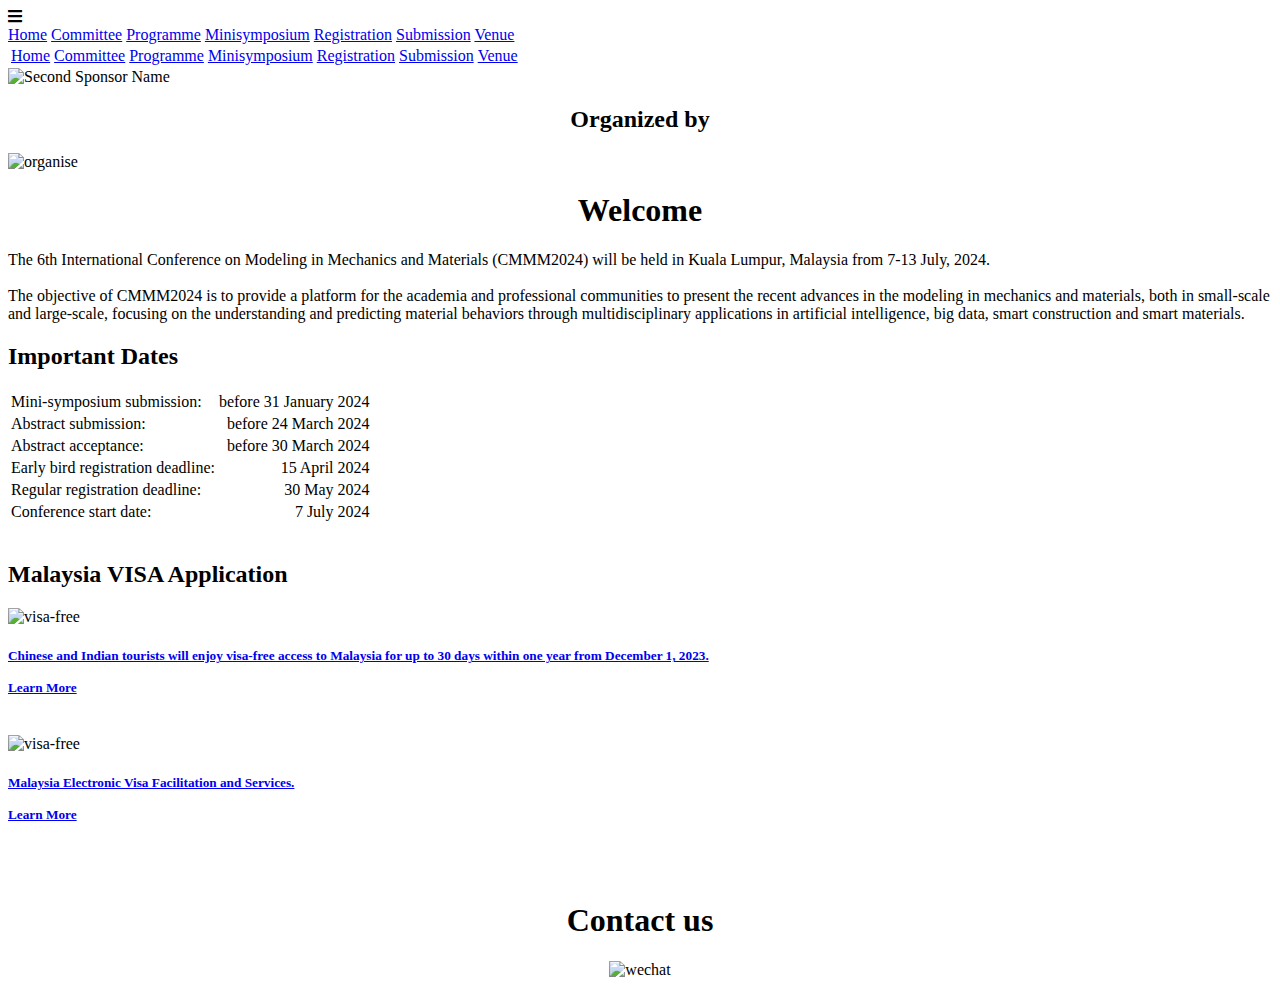
==== index.html @ dd5709ef "sss" ====
<!DOCTYPE html>
<html lang='en'>

<head>
    <base href=".">
    <link rel="shortcut icon" type="image/png" href="https://www.cmmm2024.com/assets/utar.png"/>
    <link rel="stylesheet" type="text/css" media="all" href="https://www.cmmm2024.com/assets/main.css"/>
    <!-- <link rel="stylesheet" type="text/css" media="all" href="assets/main.css"/> -->
    <meta name="description" content="Conference Template">
    <meta name="resource-type" content="document">
    <meta name="distribution" content="global">
    <meta name="KeyWords" content="Conference">
    <title>CMMM2024</title>
    
     <!-- Font Awesome CDN Link -->
    <link rel="stylesheet" href="https://cdnjs.cloudflare.com/ajax/libs/font-awesome/5.15.1/css/all.min.css">
    <!-- <meta name="viewport" content="width=device-width, initial-scale=0.4"> -->

    <!-- background -->
    <meta charset="UTF-8">
    <meta name="viewport" content="width=device-width, initial-scale=1.0">
    <title>Contact Page</title>
    <style>
        
    </style>
    <style>
        /* 对所有设备，图片默认宽度设置为70% */
        #wechat {
            width: 70%;
            height: auto;
        }
    
        /* 当屏幕宽度小于或等于800px时，调整图片宽度为100% */
        @media (max-width: 800px) {
            #wechat {
                width: 100%;
                height: auto;

            }
        }
    </style>

</head>


<body>
    <!-- 下拉按钮 -->
    <!-- 下拉按钮 -->
    

    <div class="nav-item">
        <label for="nav-toggle" class="nav-toggle"><i class="fas fa-bars"></i></label>
        <div class="nav-dropdown">
            <a class="nav-link" title="Conference Home Page" href=".">Home</a>
            <a class="nav-link" title="Committee for the Conference" href="committee">Committee</a>
            <a class="nav-link" title="Programme for the Conference" href="Programme">Programme</a>
            <a class="nav-link" title="Minisymposium Tracks for the Conference" href="MinisymposiumTracks">Minisymposium</a>
            <a class="nav-link" title="Registeration for the Conference" href="registration">Registration</a>
            <a class="nav-link" title="Submission for the Conference" href="submission">Submission</a>
            <a class="nav-link" title="Venue to the Conference" href="venue">Venue</a>
        </div>
    </div>

    <!-- 下拉菜单，初始时是隐藏的 -->
    
    <table class="navigation">
        <tr>
            <td class="navigation">
                <a class="Conference Home Page" title="Conference Home Page" href=".">Home</a>
            </td>
            <td class="navigation">
                <a title="Committee for the Conference" href="committee">Committee</a>
            </td>
            <td class="navigation">
                <a title="Programme for the Conference" href="Programme">Programme</a>
                <!-- <a class="nav-link" title="Programme for the Conference" href="Programme">Programme</a> -->
            </td>
            <td class="navigation">
                <a title="Minisymposium Tracks for the Conference" href="MinisymposiumTracks">Minisymposium</a>
            </td>
            <td class="navigation">
                <a title="Registeration for the Conference" href="registration">Registration</a>
            </td>
            <td class="navigation">
                <a title="Submission for the Conference" href="submission">Submission</a>
            </td>                        
            <td class="navigation">
                <a title="Venue for the Conference" href="venue">Venue</a>
            </td>
            
        </tr>
    </table>

    <div class="banner">
        <!-- <img src="https://www.cmmm2024.com/assets/page.png" alt="Conference Template Banner">
         -->
         <div class="imgCenter">                
            <img src="https://www.cmmm2024.com/assets/page.png" alt="Second Sponsor Name" >                
        </div>    

        <!-- <div class="top-left">
            <span class="title1">The 6th International Conference on Modeling in <br>Mechanics and Materials <br> (CMMM2024)</span> 
        </div>
        <div class="bottom-right">
            7-13 July, 2024 <br> Berjaya Times Square Hotel, Kuala Lumpur,  Malaysia -->
        </div>
    </div>


    <!-- <h2>Organizers</h2> -->
    <center><h2>Organized by</h2></center>

    <!-- <img class="center" src="https://www.cmmm2024.com/assets/organiser.png" alt="organise" id="organise" style="width: 80%; height: auto;"> -->
    <picture>
        <source media="(max-width: 768px)" srcset="https://www.cmmm2024.com/assets/organiser1.png" style="width: 100%; height: auto;">
        <img class="center" src="https://www.cmmm2024.com/assets/organiser.png" alt="organise" id="organise" style="width: 85%; height: auto;">
    </picture>
    
    <!-- <table class="singles">
        <tr>
            <td class="single">
                
                <img src="https://www.cmmm2024.com/assets/University_of_Malaya.png" alt="Second Sponsor Name" style="width: 20%; height: auto;">
                 
            </td>
            
        </tr>
    </table>
    <center><h2>University of Malaya</h2></center><br> 
    
    <table class="singles">
        <tr>
            <td class="single">
                
                <img src="https://www.cmmm2024.com/assets/utar.jpg" alt="Second Sponsor Name">
                 
            </td>
            
        </tr>
    </table>
    <center><h2>Universiti Tunku Abdul Rahman</h2></center><br>  -->


    <center><h1>Welcome</h1></center>

    The 6th International Conference on Modeling in Mechanics and Materials (CMMM2024) will be held in Kuala Lumpur, Malaysia from 7-13 July, 2024. <br><br>
    
    The objective of CMMM2024 is to provide a platform for the academia and professional communities to present the recent advances in the modeling 
    in mechanics and materials, both in small-scale and large-scale, focusing on the understanding and predicting material behaviors through 
    multidisciplinary applications in artificial intelligence, big data, smart construction and smart materials.<br> 

    <!-- <h2>Publication</h2>

    All submitted papers, after reviewed and revision, will be accepted for publication in <br>

    <a target="_blank" href="https://iopscience.iop.org/issue/1757-899X/383/1">IOP Conference Series: Materials Science and Engineering (EI Compendex)</a><br><br>


    Only selected papers will be recommended and submitted for review in:<br>

    -<a target="_blank" href="https://www.worldscientific.com/worldscinet/ijam">International Journal of Applied Mechanics (SCI)</a><br>
    -<a target="_blank" href="https://www.worldscientific.com/worldscinet/ijssd">International Journal of Structural Stability and Dynamics (SCI)</a><br>
   -->


   
    <!-- <img class="center" src="https://www.cmmm2024.com/assets/data.png" alt="data" id="data" style="width: 600px; height: auto;">
    Conference Start Time:          2024-07-13<br> 
    Registration Deadline:          2024-06-15<br> 
    Abstract Submission Deadline: 2024-05-30<br> 
    Full Text Submission Deadline (optional): 2024-06-30<br>  -->


    <!-- <div style="background-color: #f5f5f5; padding: 10px; border-radius: 5px;">
        <h2>Important Dates</h2>
        <table style="width: 60%;  border-collapse: collapse; ">
            <tr>
              <td>Conference Start Time:</td>
              <td>2024-07-13</td>
            </tr>
            <tr>
              <td>Registration Deadline:</td>
              <td>2024-06-15</td>
            </tr>
            <tr>
              <td>Abstract Submission Deadline:</td>
              <td>2024-05-30</td>
            </tr>
            <tr>
              <td>Full Text Submission Deadline (optional):</td>
              <td>2024-06-30</td>
            </tr>
          </table>

    </div>    -->
    <div class="important-dates-container">
        <h2>Important Dates</h2>
        <table>
            <tr>
                <td>Mini-symposium submission: </td>
                <td style="text-align: right;">before 31 January 2024</td>
            </tr>
            <tr>
                <td>Abstract submission:</td>
                <td style="text-align: right;">before 24 March 2024</td>
            </tr>
            
            <tr>
              <td>Abstract acceptance:</td>
              <td style="text-align: right;">before 30 March 2024</td>
            </tr>
            <tr>
                <td>Early bird registration deadline:</td>
                <td style="text-align: right;">15 April 2024</td>
              </tr>
            <tr>
              <td>Regular registration deadline:</td>
              <td style="text-align: right;">30 May 2024</td>
            </tr>
            <tr>
                <td>Conference start date:</td>
                <td style="text-align: right;">7 July 2024</td>
              </tr>
          </table>
    </div>

    <br> 

    <h2>Malaysia VISA Application</h2>

        <!-- <table class="singles_left">
            <tr>
                <td class="single_left">
                    <a href="https://www.cna.com.tw/news/acn/202311260205.aspx">
                        <img src="https://www.cmmm2024.com/assets/visa-free.png" alt="visa-free">
                    </a>
                </td>
                
            </tr>
        </table>
        <br> 
        <table class="singles_left">
            <tr>
                <td class="single_left">
                    <a href="https://malaysiavisa.imi.gov.my/evisa/evisa.jsp">
                        <img src="https://www.cmmm2024.com/assets/visa-app.png" alt="visa-app">
                    </a>
                </td>
                
            </tr>
        </table> -->
        <div class="container">
            <div class="image-section">
                <img src="https://www.cmmm2024.com/assets/visa-free1.png" alt="visa-free">
            </div>
            <div class="text-section">
                <a target="_blank" href="https://www.cna.com.tw/news/acn/202311260205.aspx">
                    <h5> Chinese and Indian tourists will enjoy visa-free access to Malaysia for up to 30 days within one year from December 1, 2023.<br> <br> 
                    Learn More <br><br> </h5>
                </a>                
            </div>
        </div>
        <div class="container">
            <div class="image-section">
                <img src="https://www.cmmm2024.com/assets/visa-app1.png" alt="visa-free">
            </div>
            <div class="text-section">
                <a target="_blank" href="https://malaysiavisa.imi.gov.my/evisa/evisa.jsp">
                    <h5>Malaysia Electronic Visa Facilitation and Services.<br>  <br> 
                        Learn More  <br>      </h5>                  
                </a>                
            </div>
        </div>


        <!-- <a href="https://www.cna.com.tw/news/acn/202311260205.aspx">
            <img src="https://www.cmmm2024.com/assets/visa-free.png" alt="visa-free"  style="width: 80%; height: auto;" class="visa-app-img" >
        </a>
        <br> <br> 
        <a href="https://malaysiavisa.imi.gov.my/evisa/evisa.jsp" >
            <img src="https://www.cmmm2024.com/assets/visa-app.png" alt="visa-app"  style="width: 80%; height: auto;" class="visa-app-img" >
        </a> -->
        <br><br>

    <div class="footer-background">
        <div style="text-align: center;">
            <h1>Contact us</h1>
            <img class="center" src="https://www.cmmm2024.com/assets/contactFig.png"  alt="wechat" id="wechat">            
        </div>
    </div>

    <script>
        document.addEventListener('DOMContentLoaded', function() {
            var navToggle = document.querySelector('.nav-toggle');
            var navDropdown = document.querySelector('.nav-dropdown');

            navToggle.addEventListener('click', function() {
                var isDisplayed = navDropdown.style.display === 'block';
                navDropdown.style.display = isDisplayed ? 'none' : 'block';
            });
        });
    </script>

</body>

</html>
---- assets/main.css ----
/* main.css */

/* These are the colors and fonts used throughout the webpage.
 * I've listed them here so that a user may easily
 * do a search-and-replace for these to change the site theme.
 *   'Roboto',sans-serif; Font for the title text
 *   'Roboto-Slab',serif; Font for the body text 
 *   #fafafa; Background color of the site
 *   #505050; Foreground (text) color of the site
 *   #52739e; Navy, "Template" in the logo, current page in navigation, special titles in the Program
 *   #b2132e; Reddish, "Conference" in the logo, hover color for links
 *   #813c54; Heading color, titles in the Program
 *   #b8860b; Dark Goldenrod, color for links
 */

 @import url('https://fonts.googleapis.com/css?family=Roboto%7CRoboto+Slab');

 *{
     border:0;
     font:inherit;
     font-size:1em;
     margin:0;
     padding:0;
     vertical-align:baseline;
 }
 
 body{
     background-color: white;
     background-size: cover;
     background-attachment: fixed;
     color: black; 
     text-align:justify;
     /* font-family:'Roboto',sans-serif; */
     font-family: Arial, sans-serif;
     font-size:1.2em;
     line-height:1.5em;
     margin: 60px auto;
     max-width: 1000px; /* 最大宽度为1000px */
    padding: 0 40px; /* 增加左右的内边距 */
 }
 
 a{ color: black; ; text-decoration:none}    
 a.current{color: #52739e;}
 a.current:hover{color:rgb(0, 109, 190);}
 a:hover{color: rgb(0, 109, 190);}
 a:active{color: rgb(0, 109, 190);}
 h1,h2,h3,h4{clear:left; color: rgb(0, 109, 190); margin:1em 0em 0.5em 0em; font-family: Arial, sans-serif;; text-shadow: 1px 1px 2px #d0d0d0;font-weight: bold;}
 h1{font-size:2.0em;text-align: center;line-height: 2;}
 h2{font-size:1.5em;}
 h3{font-size:1.4em;}
 h4{font-size:1.3em;}
 h5{font-size:1em;}
 p{list-style:none; margin:24px auto 24px auto; padding:0px; width:900px; text-align:left;}
 li a, p a {text-decoration:underline; text-decoration-color:#b8860b;}
 ul{list-style:none; margin:24px auto 24px auto; padding:0px; width:800px; text-align:left;}
 ul li{list-style:none; margin:0px auto 0px auto; padding:0px; text-align:left;}
 i,em{font-style:italic;}
 b,strong{font-weight:bold;}
 sup{
     vertical-align: super;
     font-size: 0.8em;
     line-height: 0;
 }
 sub{
     vertical-align: sub;
     font-size: 0.8em;
     line-height: 0;
 }
 table{
    width: 1000px; /* 设置宽度为1200px */
    /* margin-left: auto; /* 添加自动外边距以使表格居中 */
    /* margin-right: auto; 添加自动外边距以使表格居中 */
    /* float: center; */
    height: 60px;
    color: black; 
    /* UNCOMMENT THIS FOR DEBUGGING THE ALIGNMENT */
    /*border: 1px solid black;*/
}
 th,td{
     text-align: left;
     /* UNCOMMENT THIS FOR DEBUGGING THE ALIGNMENT */
     /*border: 1px solid black;*/
 }
 
 /* Website Banner */
 .banner {position: relative; font-family: 'Arial Black', Arial, sans-serif;font-weight: normal; width: 100%;}
 .banner imgCenter {
    text-align: center; /* Center inline elements like images */
    display: block; /* Convert the td element to a block element if needed */
    width: 100%; /* Ensure the container takes the full width */
    height: auto;
}

/* Ensure that the image within imgCenter class is responsive */
.imgCenter img {
    width: 100%;
    height: auto; /* Maintain the aspect ratio of the image */
    display: inline-block; /* Display the image as an inline-block */
}

 .top-left {font-size:1.8em; color: #fafafa; line-height: 1.8em;text-align: center; width: 100%; height: 140px; position: absolute; padding: 36px 0 0 0; top: 0;text-shadow: 0px 0px 6px #000000;}
 .bottom-right {font-size:1.2em; color: rgb(250,156,62); line-height: 1.5em; width: 100%; height: 100px; padding: 0px 27px 27px 0px; text-align: center; position: absolute; bottom: 0px; text-shadow: 0px 0px 6px #000000;}
 
 /* Conference Title Logo */
 .title1{color: #fafafa; text-shadow: 1px 1px 3px #c0c0c0;} 
 .title2{color: #52739e; text-shadow: 1px 1px 3px #c0c0c0;}
 .year{color: black; font-size:0.67em; font-weight: lighter;}
 
 /* table.navigation{width:1000px; position: fixed;top: 0; background-color: #fff;  z-index: 999;height: 60px;} */

 table.navigation {
    width: 1000px; /* 设置宽度为1200px */
    /* margin-left: auto; 添加自动外边距以使表格居中 */
    /* margin-right: auto; 添加自动外边距以使表格居中 */
    /* float: center; */
    
    position: fixed;
    top: 0;
    background-color: #fff;
    z-index: 999;
    height: 60px;
    color: rgb(0, 109, 190);
    font-family: Arial, sans-serif
    
}

 td.navigation{font-size:1.1em; white-space:nowrap; width:auto; text-align:center; vertical-align:middle; padding:0px 0px 0px 0px;top: 0; background-color: #fff;z-index: 999}
 
 /* Sponsor Images */
 table.doubles{width:1000px;}
 td.double{white-space:nowrap; width:50%; text-align:center; vertical-align:middle; padding:0px 0px 0px 0px;}
 td.double img{width: 60%}


 table.singles{width:100%;}
 td.single{white-space:nowrap; width:20%; text-align:center; vertical-align:middle; padding:0px 0px 0px 0px;}
 td.single img{width: 30%}
 
 table.singles_left{width:100%;}
 td.single_left{white-space:nowrap; width:100%; text-align:left; vertical-align:middle; padding:0px 0px 0px 0px;}
 td.single_left img{width: 80%}
 

 /* td.sponsor img{width: 100%} */
 
 /* The Table on the Program Page */
 td.room{padding: 4px 12px 4px 4px; width: 90%; vertical-align:bottom; font-size:1.67em; color: #52739e; height:32px;}
 td.date{white-space:nowrap; width:130px; text-align:right; vertical-align:top; padding:4px 16px 0px 0px;}
 td.title{padding: 4px 12px 4px 4px; width: 90%; vertical-align:top; font-size:1.5em; color: #813c54; height:32px; font-family:Arial, sans-serif; text-shadow: 1px 1px 2px #d0d0d0; }
 td.title-special{padding: 4px 12px 4px 4px; width: 90%; vertical-align:top; font-size:1.67em; color: #52739e; height:32px; font-family:Arial, sans-serif; text-shadow: 1px 1px 2px #d0d0d0;}
 td.speaker{padding: 4px 12px 4px 4px; font-style: italic; font-size:1em; max-height:999999px}
 td.abstract{padding: 4px 12px 12px 4px; font-size:1em; max-height:999999px}
 td.abstract img{display: block; margin: 4px auto 8px auto}
 table.plenary{padding-top: 8px; background: #ffffff;}
 
 /* Registration and Directions iframes and Images */
 iframe.registration{display:block; margin:1em auto 2em auto; width:700px; height:1400px; border:none;}
 iframe.directions{display:block; margin:1em auto 2em auto; width:800px; height:400px; border:none;}
 img.center{display:block; width:67%; margin:1em auto 2em auto;}
 
 /* Flyer Images */
 table.flyers{width:800px;}
 td.flyer{white-space:nowrap; width:50%; text-align:center; vertical-align:middle; padding:0px 0px 0px 0px;}
 td.sponsor img{width: 100%}
 
 footer{font-size:0.875em; margin-top:12em; text-align:center;}
 
/* 基本样式 */
.nav-toggle {
    display: none; /* 默认隐藏，只在移动端显示 */
    cursor: pointer;
    font-size: 80px;
    top: 0;
    /* 更多样式设置，比如位置、大小、背景等 */
}


.nav-item {
    position: relative;
}
/* 下拉菜单的样式 */
.nav-dropdown {
    color: #813c54;
    display: none;
    position: absolute; /* 使下拉菜单固定 */
    top: 100%; /* 从顶部开始 */
    left: 0; /* 从左侧开始 */
    width: 100%; /* 下拉菜单宽度为100% */
    z-index: 999; /* 高于其他内容的z-index */
    flex-direction: column;
    font-size:3em;
    line-height:1.5em;
    background-color: white; /* 设置背景颜色以覆盖下面的内容 */
}

/* 每个导航项的样式 */
.nav-link {
    display: block;
    padding: 10px;
    text-decoration: none;
    color: black; /* 你可以根据需要设置颜色 */
    border-bottom: 1px solid #ccc; /* 分隔线，可以根据需要更改 */
    font-size:1em;
    line-height:1.5em;
}

/* Style for the container div */
.important-dates-container {
    /* background-color: #f5f5f5; */
    width: 100%;
    /* padding: 10px;
    border-radius: 5px; */
    /* Add any additional styles you want for the container */
}

/* Style for tables within the .important-dates-container */
.important-dates-container table {
    width:60%;
    /* border-collapse: collapse; */
    line-height:2em;
    border-collapse: collapse;

    /* Add other table styles here */
}

/* #############################下拉框 */
.collapsible {
    background-color: white;
    color: black;
    cursor: pointer;
    /* padding: 0.5em; */
    width: 100%;
    border: none;
    text-align: left;
    outline: none;
    /* font-size: 1.3em; */
}

.collapsible:hover,
.active {
    background-color: #f1f1f1;
    color:rgb(0, 109, 190);
}

.content {
    padding: 0 0.5em;
    display: none;
    overflow: hidden;
    background-color: #f1f1f1;
}

/* #############################左右框 */
/* Set up the outer container */
.container {
    width: 100%; /* Or any other width you need */
    overflow: hidden; 
}

/* Set the image and text as two columns, left and right */
.image-column {
    float: left; /* Float the image to the left */
    width: 20%; /* Set the width for the image column */
    margin-right: 1%; /* Add some space between the image and text */
}

.text-column {
    float: right; /* Changed to float left */
    width: calc(100% - 22%); /* Adjust the width of the text column, subtracting the total width of the image column and margin */
    text-align: justify; /* Justify the text at both ends */
}

/* Clear the floats */
.clearfix::after {
    content: "";
    display: table;
    clear: both;
}

/* hotel two colume */
/* Duplicated styles (you can customize as needed) */
.duplicate-container {
    width: 100%; /* Or any other width you need */
    overflow: hidden; 
}

.duplicate-image-column  {
    float: left; /* Float the image to the left */
    width: 48%; /* Set the width for the image column */
    margin-right: 1%; /* Add some space between the image and text */
}

.duplicate-text-column {
    float: right; /* Float the text to the right */
    width: calc(100% - 50%); /* Adjust the width of the text column, subtracting the width of the image column and margin */
    text-align: justify; /* Justify the text at both ends */
    font-size:1em;
}

.duplicate-clearfix::after {
    content: "";
    display: table;
    clear: both;
}

/* #############################底部背景 */
.footer-background {
    display: flex;          /* Enables flexbox */
    justify-content: center; /* Horizontally centers content */
    align-items: flex-end;   /* Aligns content vertically to the bottom */
    width: 100%;
    background-color: #f5f5f5;
    text-align: center;
}


.registration-container {
    display: flex;
    align-items: flex-start;
}

.registration-link {
    margin-left: auto; /* This will push the link to the right */
}

.registration-image {
    width: 20%;
    height: auto;
    margin-left: 80%;
}

/* 左边照片，右边汉字 */
.container {
    display: flex;
    align-items: flex-start;
}

.image-section {
    width: 25%; /* 图片部分占据 20% 的宽度 */
    align-self: center;
}

.text-section {
    width: 75%; /* 文字部分占据 80% 的宽度 */
    padding: 10px 10px; /* 在文字周围增加左右边界 */
    /* 可以调整 10px 为您希望的边界大小 */
}

img {
    width: 100%; /* 使图片充满整个image-section */
    height: auto; /* 保持图片的宽高比 */
}

 /* My hacky way of making the site mobile-friendly */
 @media only screen and (max-width: 1100px) {
    body{
       background-color: #fafafa;
       background-size: cover;
       background-attachment: fixed;
       color: black; 
       text-align:justify;
       /* font-family:'Roboto',sans-serif; */
       font-family:Arial, sans-serif;
       font-size:1em;
       line-height:2em;
       margin: 40px auto;
       max-width: 1100px; /* 最大宽度为1000px */
       padding:0px 20px 0px 20px; /* 增加左右的内边距 */ }

    a{ color: #813c54;font-size:1em ; text-decoration:none;font-size:1em;margin:1em 0em 0.5em 0em; line-height:1.5em;}    
    h1{font-size:1.5em;text-align: center;line-height: 2;}
    h2{font-size:1.5em;}
    h3{font-size:1.2em;line-height: 1.5em}
    h4{font-size:1.2em;line-height: 1.3em}
    h5{font-size:1em;line-height:1.5em;}
    p{font-size:1em; line-height:1.5em;}
    th,td,tr{font-size:1.5em; line-height:1.5em;}
    td.date{font-size:1.5em; padding-top:0.5em;}
    td.navigation{font-size:1em; padding:0px 20px 0px 20px;}
    table.footer{font-size:0.33em;}
    .banner {position: relative; font-family: 'Arial Black', Arial, sans-serif;font-weight: normal; width: 100%;height: auto; }
    .top-left {font-size:1.1em; color: #fafafa; line-height: 1.7em;text-align: center; width: 100%; height: 1.0em; position: absolute; padding: 1.0em 0 0 0; top: 0px;text-shadow: 0px 0px 6px #000000;}
    .bottom-right {font-size:0.8em; color: rgb(250,156,62); line-height: 1.5em; width: 100%; height: 1.0em; padding: 0px 1.0em 4.0em 0px; text-align: center; position: absolute; bottom: 0px; text-shadow: 0px 0px 6px #000000;}
    

   
    .navigation {
       display: none;
   }

   .nav-toggle {
       display: block;        
       top: 0;
       /* 更多样式设置，比如位置、大小、背景等 */
   }
   .fas.fa-bars {
       font-size: 30px; /* Adjust the size of the bars icon */
       vertical-align: middle; /* Center icon vertically if needed */
   }

   .nav-dropdown {
       display: none;
       font-size: 1.2em; /* Sets the font size */
       line-height: 1.2em;
       /* 下拉菜单的样式 */
   }

       /* Style for the container div */
   .important-dates-container {
       background-color: #f5f5f5;
       /* padding: 10px;
       border-radius: 5px; */
       /* Add any additional styles you want for the container */
   }

   /* Style for tables within the .important-dates-container */
   .important-dates-container table {
       width: 100%;
       /* border-collapse: collapse; */
       font-size:0.5em;
       /* Add other table styles here */
   }

   .footer-background {
       display: flex;          /* Enables flexbox */
       justify-content: center; /* Horizontally centers content */
       align-items: center;     /* Vertically centers content */
       width: 100%;
       height: 20%; /* Corrected the typo from '200x' to '200px' */
       background-color: #f5f5f5; /* or any color you wish */
       text-align: center; /* Ensures the text inside is centered if it wraps */
   }

   /* 移动端两列 */
   .image-column {
       float: none; /* Remove float for smaller screens */
       width: 50%; /* Full width */
       margin: 0 auto; 
   }

   .text-column {
       float: none; /* Remove float for smaller screens */
       width: 100%; /* Full width */
       margin-top: 1em; /* Provide some space between the image and text */
   }

   .duplicate-image-column {
       float: none; /* Remove float for smaller screens */
       width: 70%; /* Set the width to use full container width */
       margin: 0 auto; 
   }

   .duplicate-text-column {
       float: none; /* Remove float for smaller screens */
       width: 100%; /* Set the text column to use full container width */
       margin-top: 1em; /* Add space above the text column, if needed */
       font-size:1em;
   }
   /* 修改下拉框 */
   .collapsible {
       background-color: white;
       color: black;
       cursor: pointer;
       /* padding: 0.5em; */
       width: 100%;

       border: none;
       text-align: left;
       outline: none;
       /* font-size: 1em; */
   }
   /* 移动端organized */
   td.single img{width: 50%}
   td.single_left img{width: 100%}

   .registration-image {
       width: 40%;
       height: auto;
       margin-left: 60%;
   }
   .visa-app-img {
       width: 40%; /* 重写宽度为100% */
       height: auto; /* 保持高度自动 */
   }

   .container {
        flex-direction: column; /* 改为垂直布局 */
    }


    .text-section {
        width: 100%; /* 图片和文字部分各占满整个容器宽度 */
        text-align: left; /* 文字两端对齐 */
        /* padding: 10px 20px 10px 20px; 在文字周围增加左右边界 */
    }

    .image-section {
        text-align: center; /* 图片水平居中 */
        width: 50%;
    }



   }
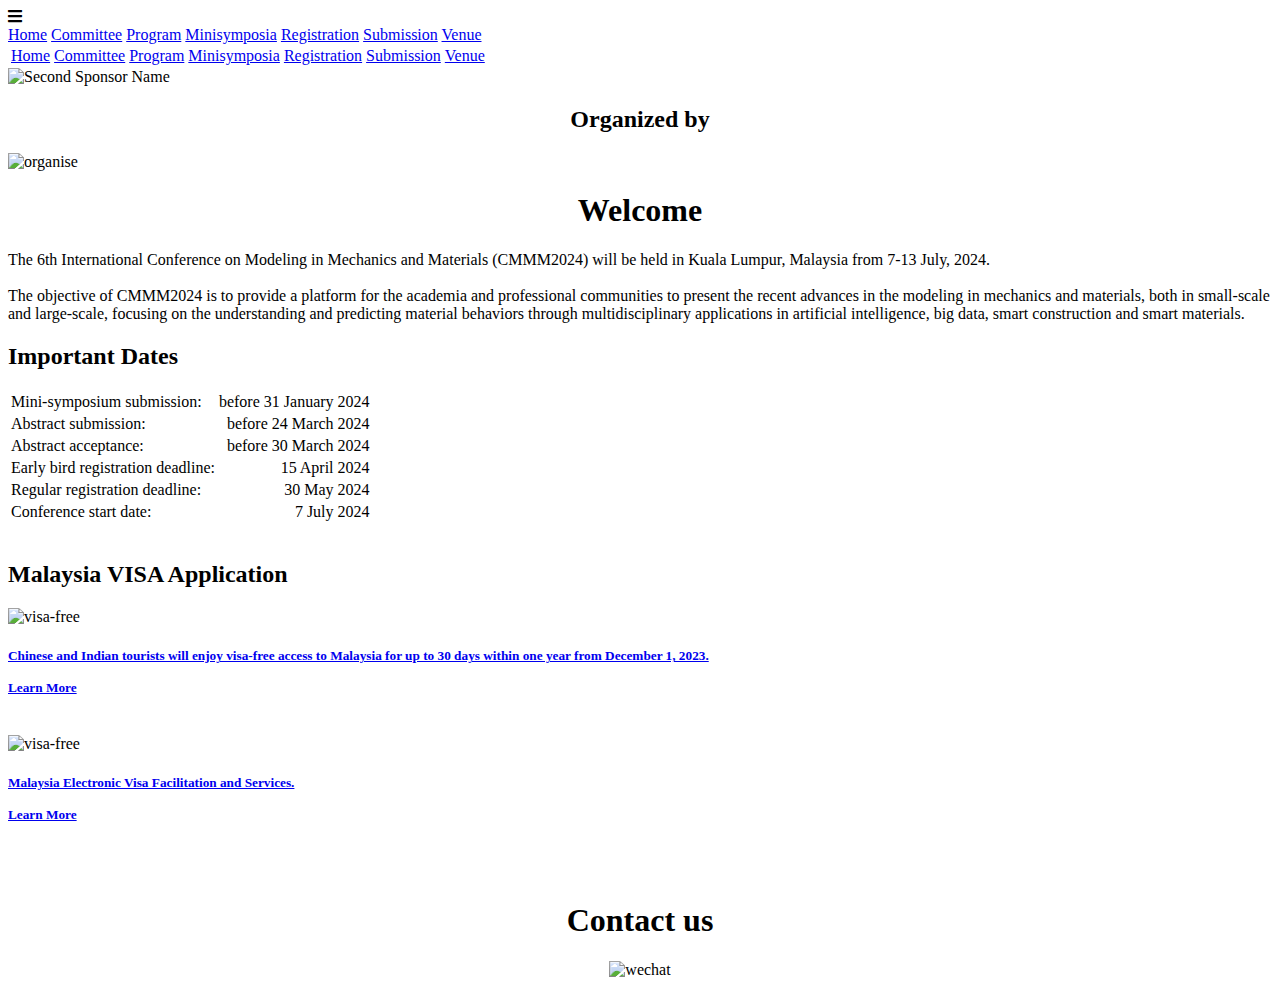
==== commit 4c6fc1da: "sss" ====
--- a/index.html
+++ b/index.html
@@ -53,8 +53,8 @@
         <div class="nav-dropdown">
             <a class="nav-link" title="Conference Home Page" href=".">Home</a>
             <a class="nav-link" title="Committee for the Conference" href="committee">Committee</a>
-            <a class="nav-link" title="Programme for the Conference" href="Programme">Programme</a>
-            <a class="nav-link" title="Minisymposium Tracks for the Conference" href="MinisymposiumTracks">Minisymposium</a>
+            <a class="nav-link" title="Program for the Conference" href="Program">Program</a>
+            <a class="nav-link" title="Minisymposia Tracks for the Conference" href="MinisymposiaTracks">Minisymposia</a>
             <a class="nav-link" title="Registeration for the Conference" href="registration">Registration</a>
             <a class="nav-link" title="Submission for the Conference" href="submission">Submission</a>
             <a class="nav-link" title="Venue to the Conference" href="venue">Venue</a>
@@ -72,11 +72,11 @@
                 <a title="Committee for the Conference" href="committee">Committee</a>
             </td>
             <td class="navigation">
-                <a title="Programme for the Conference" href="Programme">Programme</a>
-                <!-- <a class="nav-link" title="Programme for the Conference" href="Programme">Programme</a> -->
-            </td>
-            <td class="navigation">
-                <a title="Minisymposium Tracks for the Conference" href="MinisymposiumTracks">Minisymposium</a>
+                <a title="Program for the Conference" href="Program">Program</a>
+                <!-- <a class="nav-link" title="Program for the Conference" href="Program">Program</a> -->
+            </td>
+            <td class="navigation">
+                <a title="Minisymposia Tracks for the Conference" href="MinisymposiaTracks">Minisymposia</a>
             </td>
             <td class="navigation">
                 <a title="Registeration for the Conference" href="registration">Registration</a>
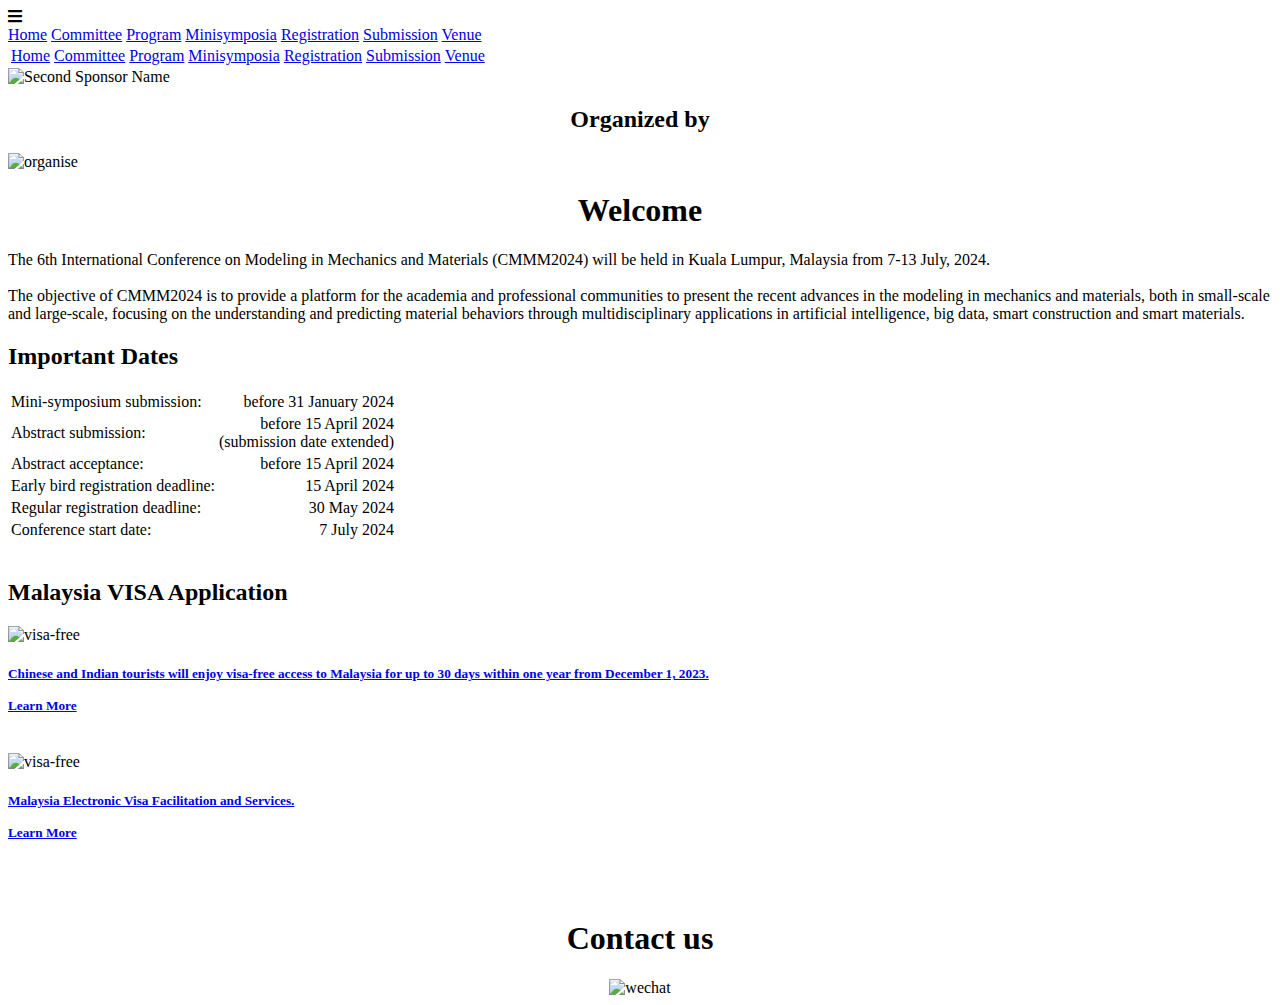
==== commit dd1ffe31: "ddd" ====
--- a/index.html
+++ b/index.html
@@ -202,12 +202,12 @@
             </tr>
             <tr>
                 <td>Abstract submission:</td>
-                <td style="text-align: right;">before 24 March 2024</td>
+                <td style="text-align: right;">before 15 April 2024 <br>  (submission date extended)</td>
             </tr>
             
             <tr>
               <td>Abstract acceptance:</td>
-              <td style="text-align: right;">before 30 March 2024</td>
+              <td style="text-align: right;">before 15 April 2024</td>
             </tr>
             <tr>
                 <td>Early bird registration deadline:</td>
--- a/assets/main.css
+++ b/assets/main.css
@@ -50,7 +50,7 @@
  h3{font-size:1.4em;}
  h4{font-size:1.3em;}
  h5{font-size:1em;}
- p{list-style:none; margin:24px auto 24px auto; padding:0px; width:900px; text-align:left;}
+ p{list-style:none; margin:24px auto; padding:0px; width:900px; text-align:left; margin-top: 75px;margin-bottom: 75px;}
  li a, p a {text-decoration:underline; text-decoration-color:#b8860b;}
  ul{list-style:none; margin:24px auto 24px auto; padding:0px; width:800px; text-align:left;}
  ul li{list-style:none; margin:0px auto 0px auto; padding:0px; text-align:left;}
@@ -265,8 +265,9 @@
 
 .text-column {
     float: right; /* Changed to float left */
-    width: calc(100% - 22%); /* Adjust the width of the text column, subtracting the total width of the image column and margin */
+    width: calc(100% - 20%); /* Adjust the width of the text column, subtracting the total width of the image column and margin */
     text-align: justify; /* Justify the text at both ends */
+    margin-left: 5%
 }
 
 /* Clear the floats */
@@ -429,7 +430,10 @@
        background-color: #f5f5f5; /* or any color you wish */
        text-align: center; /* Ensures the text inside is centered if it wraps */
    }
-
+   .container {
+        width: 100%; /* Or any other width you need */
+        overflow: hidden; 
+    }
    /* 移动端两列 */
    .image-column {
        float: none; /* Remove float for smaller screens */
@@ -439,8 +443,10 @@
 
    .text-column {
        float: none; /* Remove float for smaller screens */
-       width: 100%; /* Full width */
+       width: 90%; /* Full width */
        margin-top: 1em; /* Provide some space between the image and text */
+       margin-right: 1em; /* Provide some space between the image and text */
+       justify-content: left;
    }
 
    .duplicate-image-column {
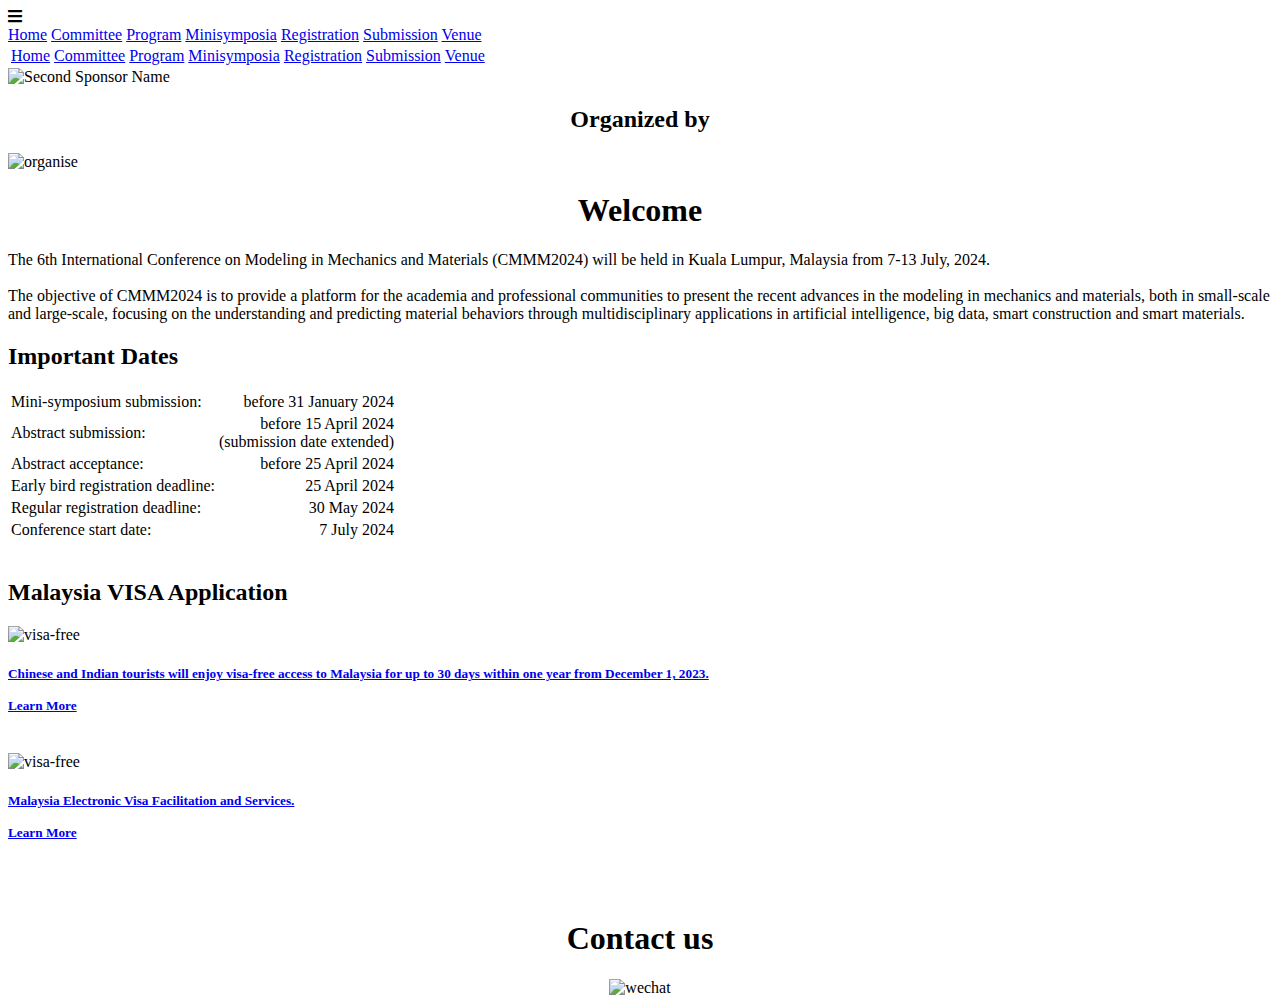
==== commit 7574f05e: "mmm" ====
--- a/index.html
+++ b/index.html
@@ -207,11 +207,11 @@
             
             <tr>
               <td>Abstract acceptance:</td>
-              <td style="text-align: right;">before 15 April 2024</td>
+              <td style="text-align: right;">before 25 April 2024</td>
             </tr>
             <tr>
                 <td>Early bird registration deadline:</td>
-                <td style="text-align: right;">15 April 2024</td>
+                <td style="text-align: right;">25 April 2024</td>
               </tr>
             <tr>
               <td>Regular registration deadline:</td>
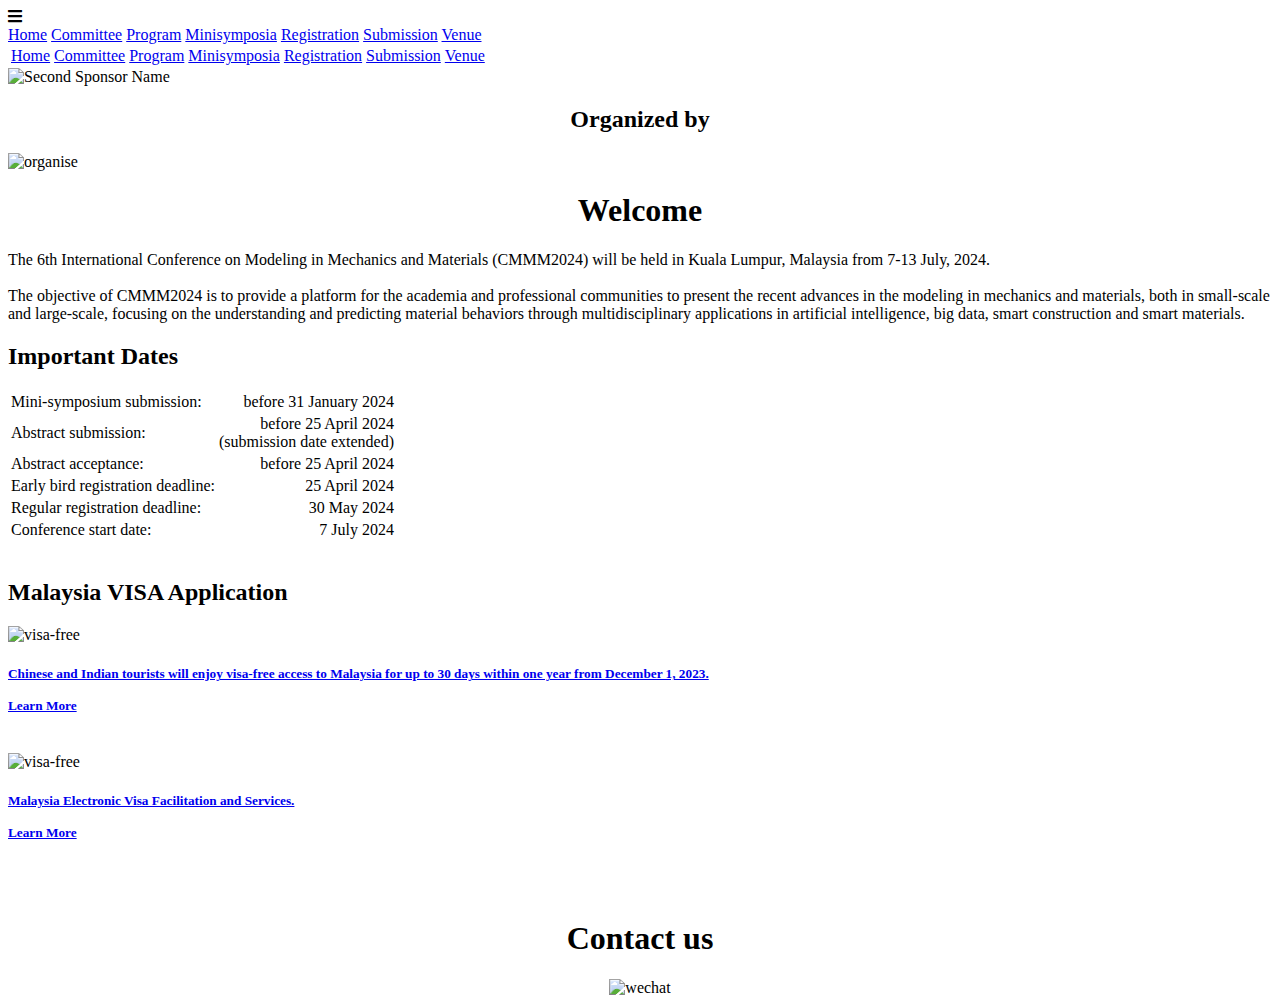
==== commit aaa97860: "，，，" ====
--- a/index.html
+++ b/index.html
@@ -202,7 +202,7 @@
             </tr>
             <tr>
                 <td>Abstract submission:</td>
-                <td style="text-align: right;">before 15 April 2024 <br>  (submission date extended)</td>
+                <td style="text-align: right;">before 25 April 2024 <br>  (submission date extended)</td>
             </tr>
             
             <tr>
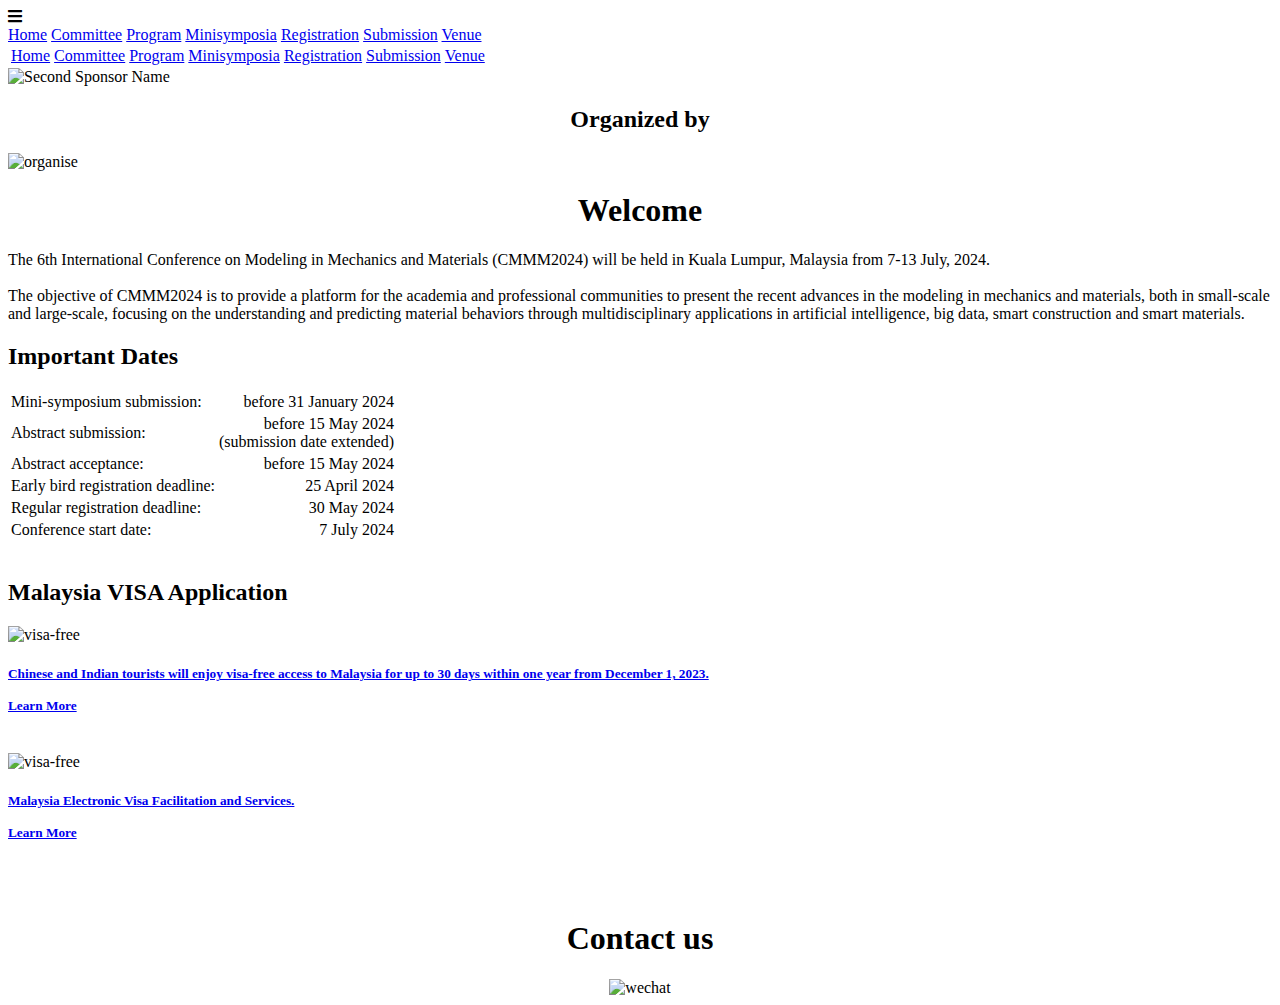
==== commit 73edee03: "sss" ====
--- a/index.html
+++ b/index.html
@@ -202,12 +202,12 @@
             </tr>
             <tr>
                 <td>Abstract submission:</td>
-                <td style="text-align: right;">before 25 April 2024 <br>  (submission date extended)</td>
+                <td style="text-align: right;">before 15 May 2024 <br>  (submission date extended)</td>
             </tr>
             
             <tr>
               <td>Abstract acceptance:</td>
-              <td style="text-align: right;">before 25 April 2024</td>
+              <td style="text-align: right;">before 15 May 2024</td>
             </tr>
             <tr>
                 <td>Early bird registration deadline:</td>
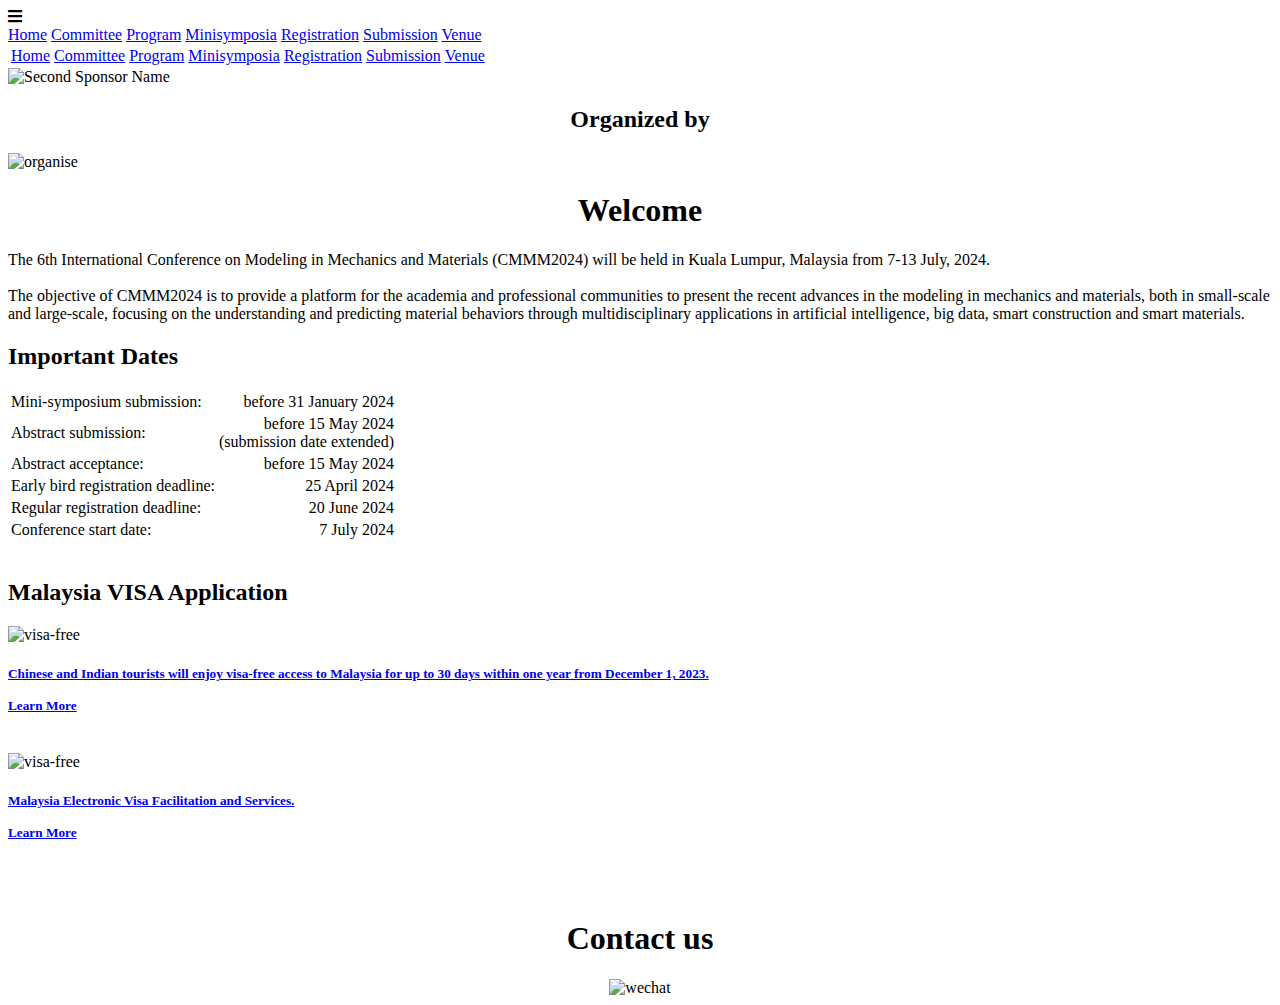
==== commit bf18a2f9: "sss" ====
--- a/index.html
+++ b/index.html
@@ -215,7 +215,7 @@
               </tr>
             <tr>
               <td>Regular registration deadline:</td>
-              <td style="text-align: right;">30 May 2024</td>
+              <td style="text-align: right;">20 June 2024</td>
             </tr>
             <tr>
                 <td>Conference start date:</td>
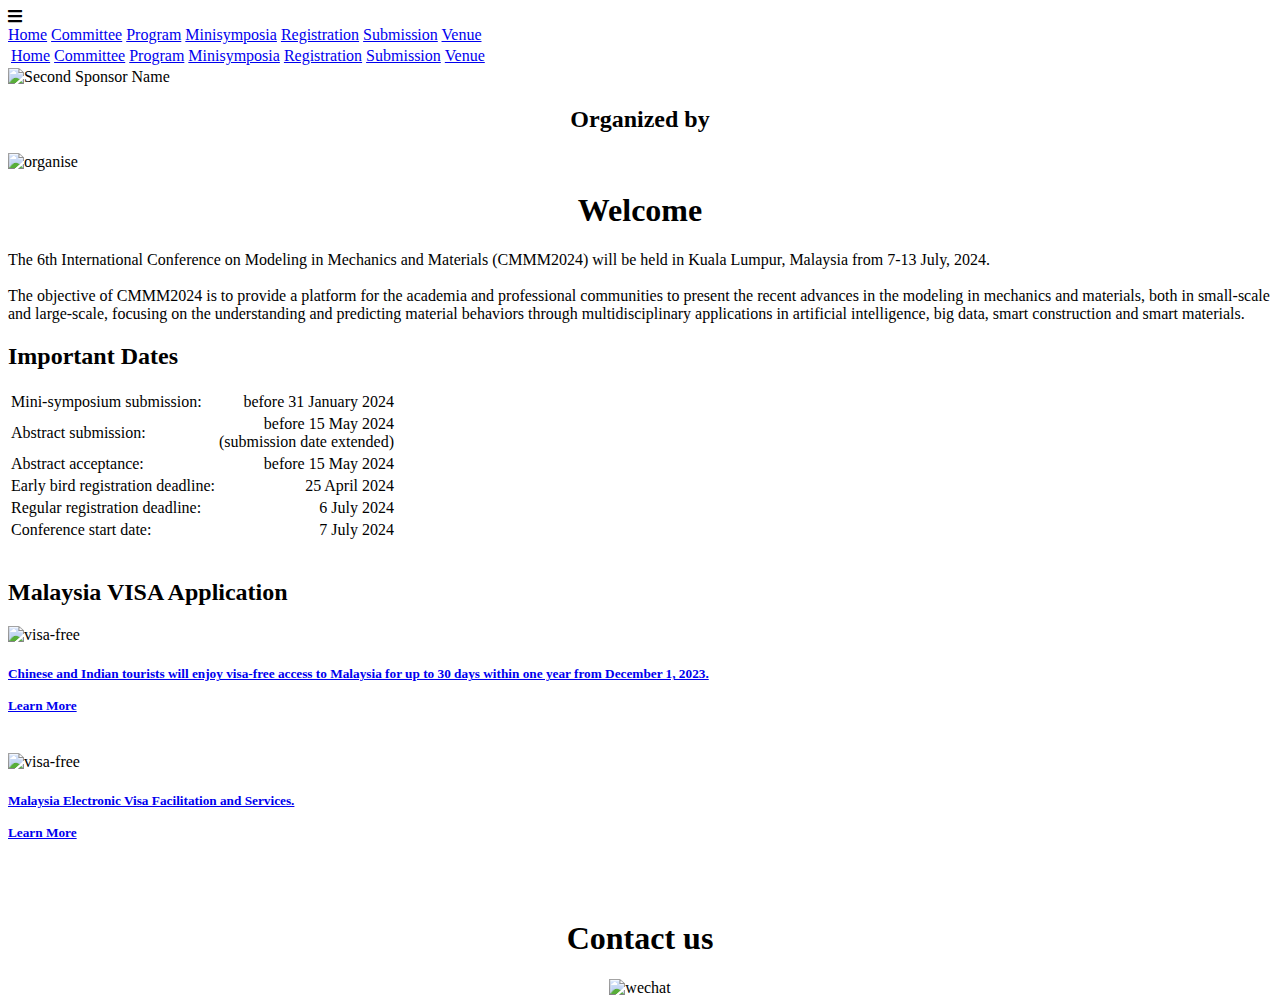
==== commit f83ad072: "sss" ====
--- a/index.html
+++ b/index.html
@@ -215,7 +215,7 @@
               </tr>
             <tr>
               <td>Regular registration deadline:</td>
-              <td style="text-align: right;">20 June 2024</td>
+              <td style="text-align: right;">6 July 2024</td>
             </tr>
             <tr>
                 <td>Conference start date:</td>
